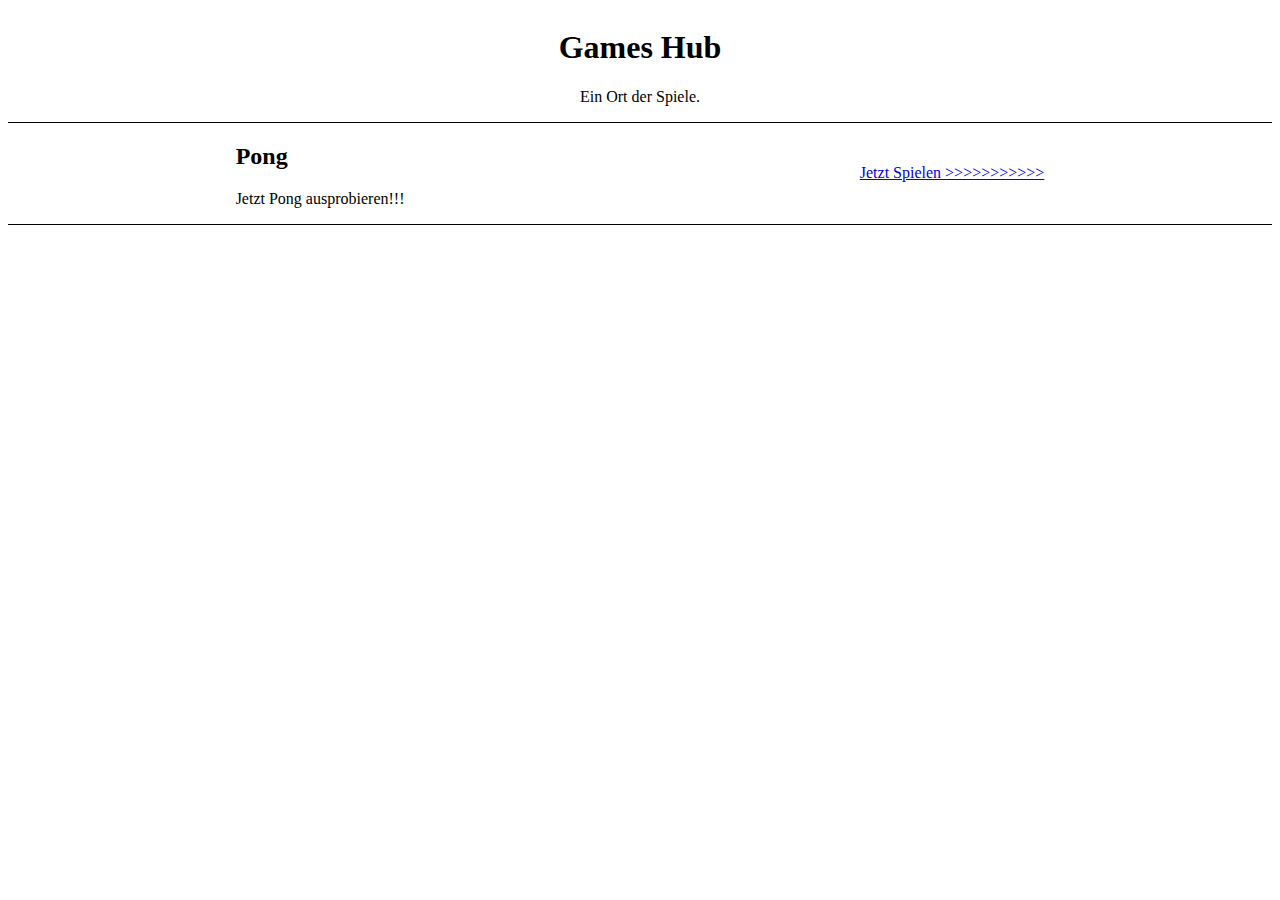
==== index.html @ 355b5c80 "Projekt erstellt" ====
<!DOCTYPE html>
<html>
    <head>
        <title>Games Hub</title>
        <link href="stylesheets/hub.css" rel="stylesheet" type="text/css">
    </head>
    <body>
        <header>
            <h1>Games Hub</h1>
            <p>Ein Ort der Spiele.</p>
        </header>
        <content>
            <section class="wide" id="pong">
                <div class="pong_elem">
                    <h2>Pong</h2>
                    <p>Jetzt Pong ausprobieren!!!</p>
                </div>
                <div class="pong_playnow">
                    <a href="games/pong/index.html">
                        <div>Jetzt Spielen >>>>>>>>>>></div>
                    </a>
                </div>
            </section>
        </content>
    </body>
</html>
---- stylesheets/hub.css ----
body{
    display: flex;
    justify-content: center;
    flex-direction: column;
}

header{
    text-align: center;
    border-bottom: 1px solid black;
    width: 100%;
}

content{
    display: flex;
    justify-content: center;
}

section{

}

#pong{
    border-bottom: 1px solid black;
    display: flex;
    justify-content: space-around;
}

.pong_playnow{
    display: flex;
    align-items: center;
}

.wide{
    width: 100%;
}
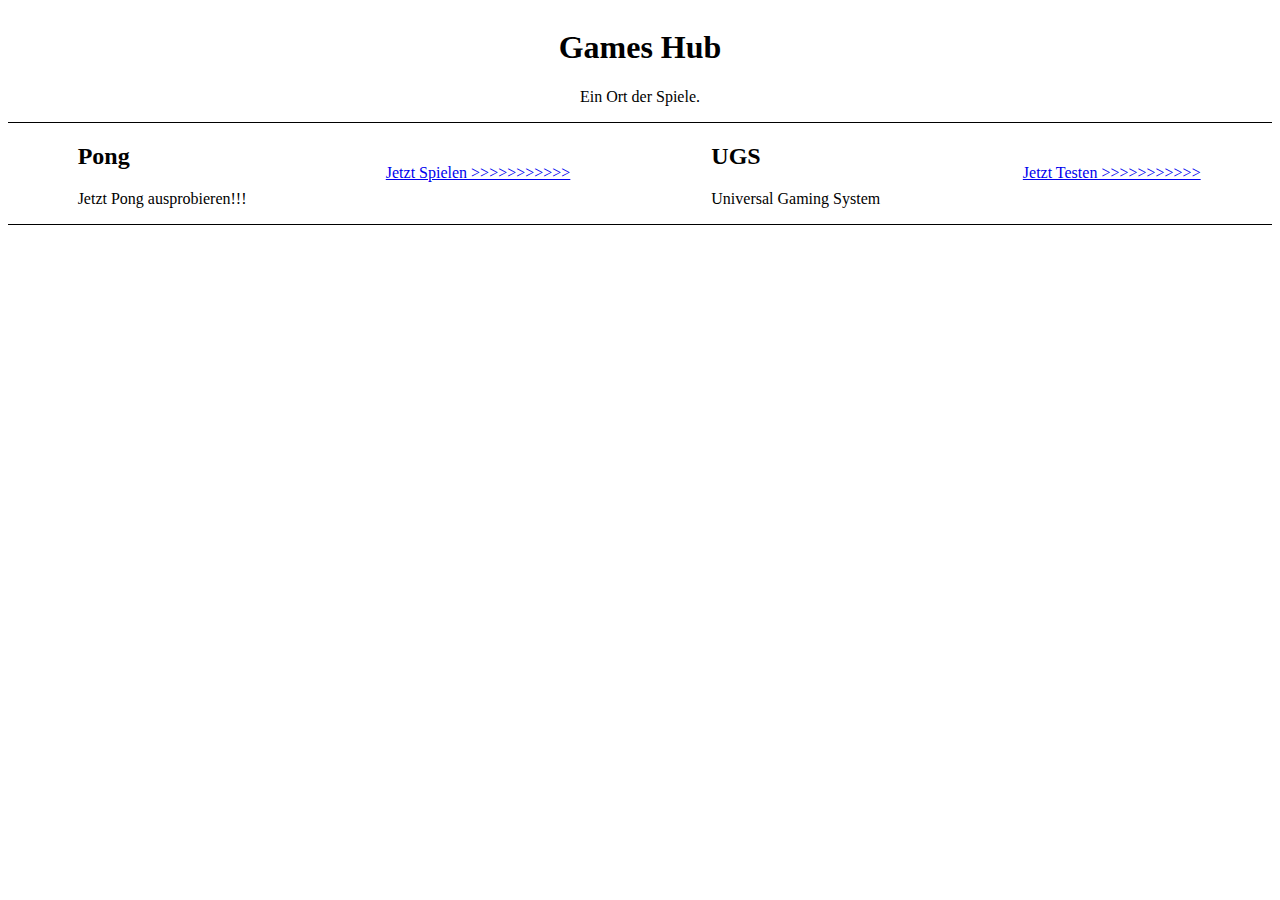
==== commit a48d3097: "introducing: the first version of ugs" ====
--- a/index.html
+++ b/index.html
@@ -21,6 +21,17 @@
                     </a>
                 </div>
             </section>
+            <section class="wide" id="pong">
+                <div class="pong_elem">
+                    <h2>UGS</h2>
+                    <p>Universal Gaming System</p>
+                </div>
+                <div class="pong_playnow">
+                    <a href="games/ugs/index.html">
+                        <div>Jetzt Testen >>>>>>>>>>></div>
+                    </a>
+                </div>
+            </section>
         </content>
     </body>
 </html>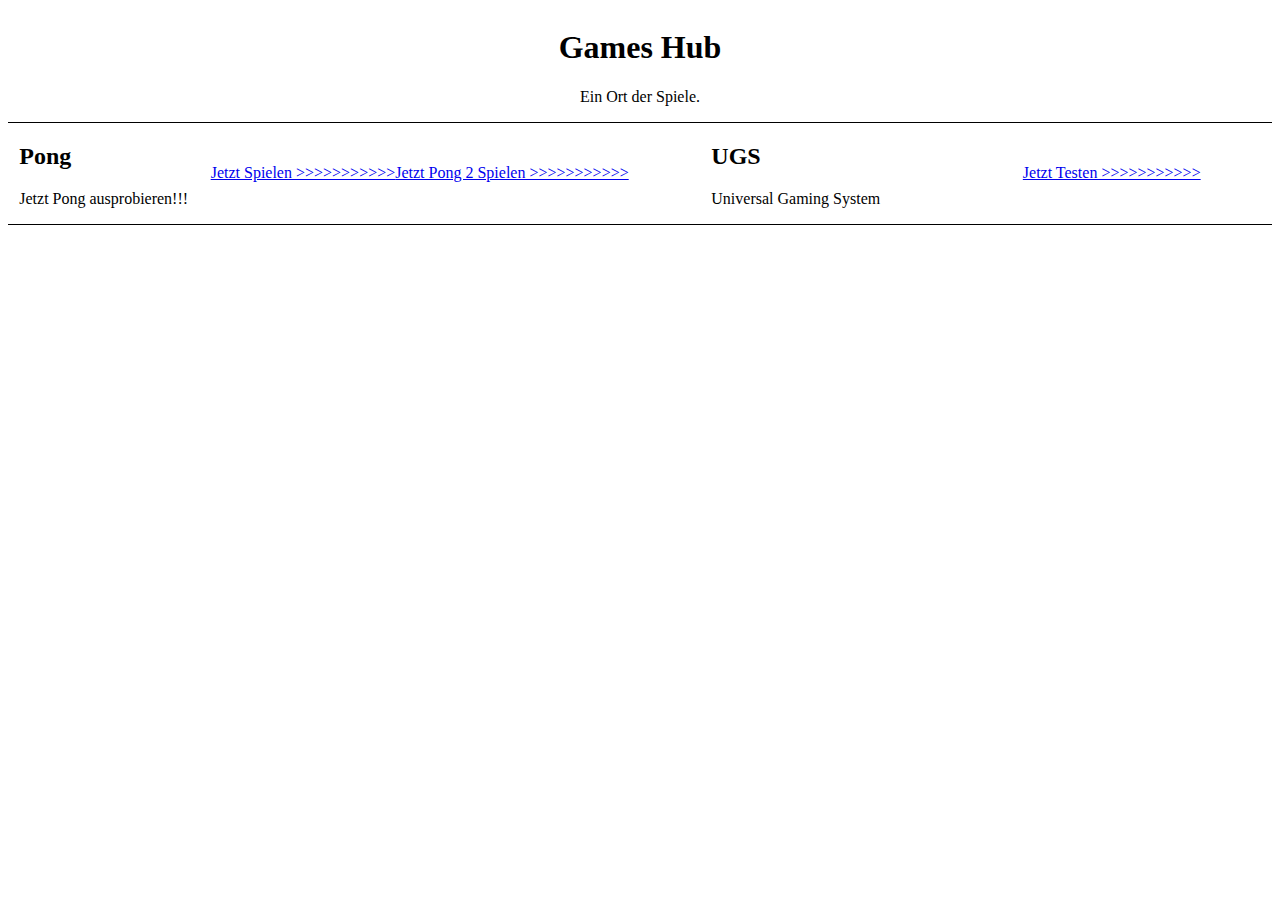
==== commit 6bde3fea: "Pong2" ====
--- a/index.html
+++ b/index.html
@@ -19,6 +19,9 @@
                     <a href="games/pong/index.html">
                         <div>Jetzt Spielen >>>>>>>>>>></div>
                     </a>
+                    <a href="games/pong2/index.html">
+                        <div>Jetzt Pong 2 Spielen >>>>>>>>>>></div>
+                    </a>
                 </div>
             </section>
             <section class="wide" id="pong">
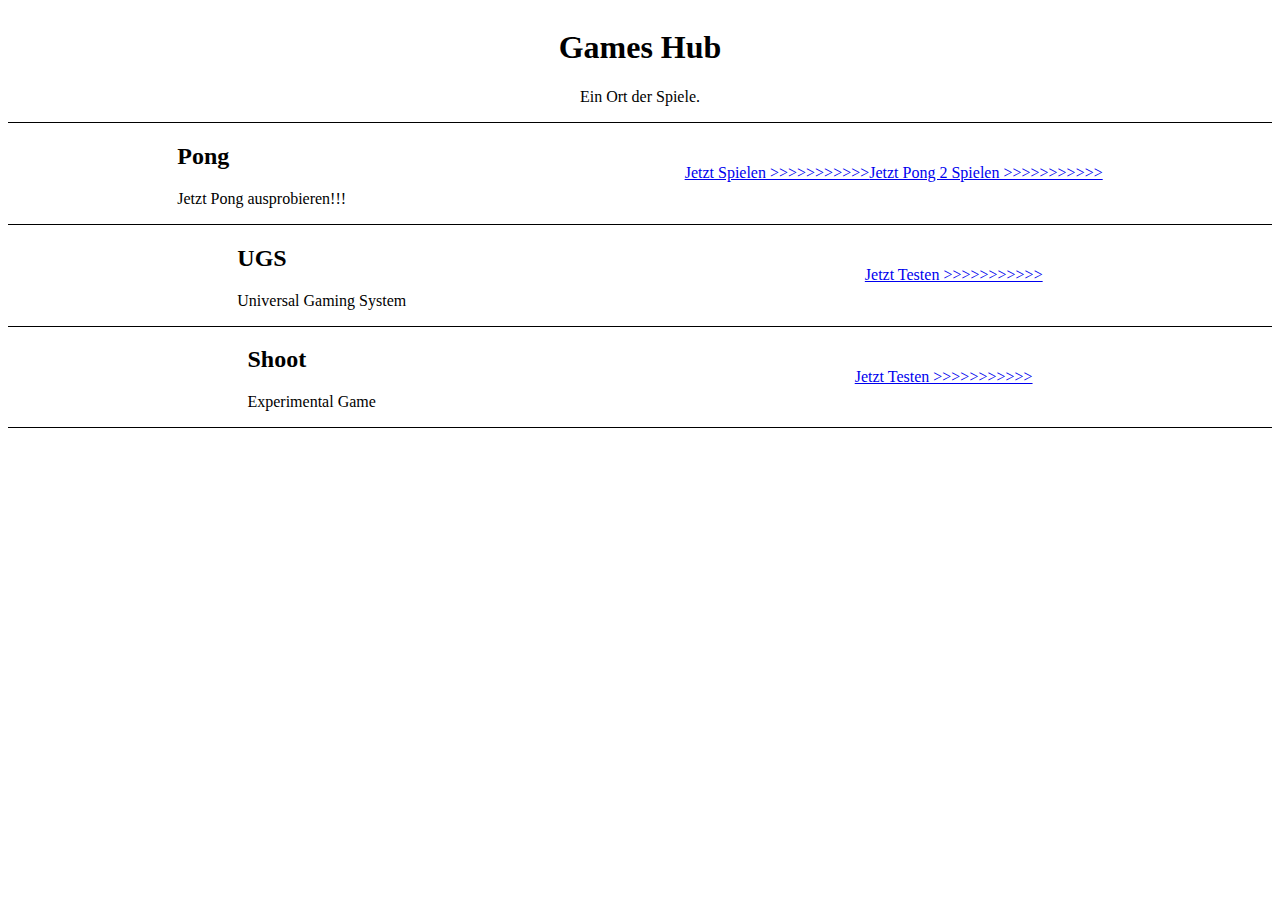
==== commit d406bda2: "ugs improvements" ====
--- a/index.html
+++ b/index.html
@@ -35,6 +35,17 @@
                     </a>
                 </div>
             </section>
+            <section class="wide" id="pong">
+                <div class="pong_elem">
+                    <h2>Shoot</h2>
+                    <p>Experimental Game</p>
+                </div>
+                <div class="pong_playnow">
+                    <a href="games/shoot/index.html">
+                        <div>Jetzt Testen >>>>>>>>>>></div>
+                    </a>
+                </div>
+            </section>
         </content>
     </body>
 </html>--- a/stylesheets/hub.css
+++ b/stylesheets/hub.css
@@ -13,6 +13,7 @@
 content{
     display: flex;
     justify-content: center;
+    flex-direction: column;
 }
 
 section{
